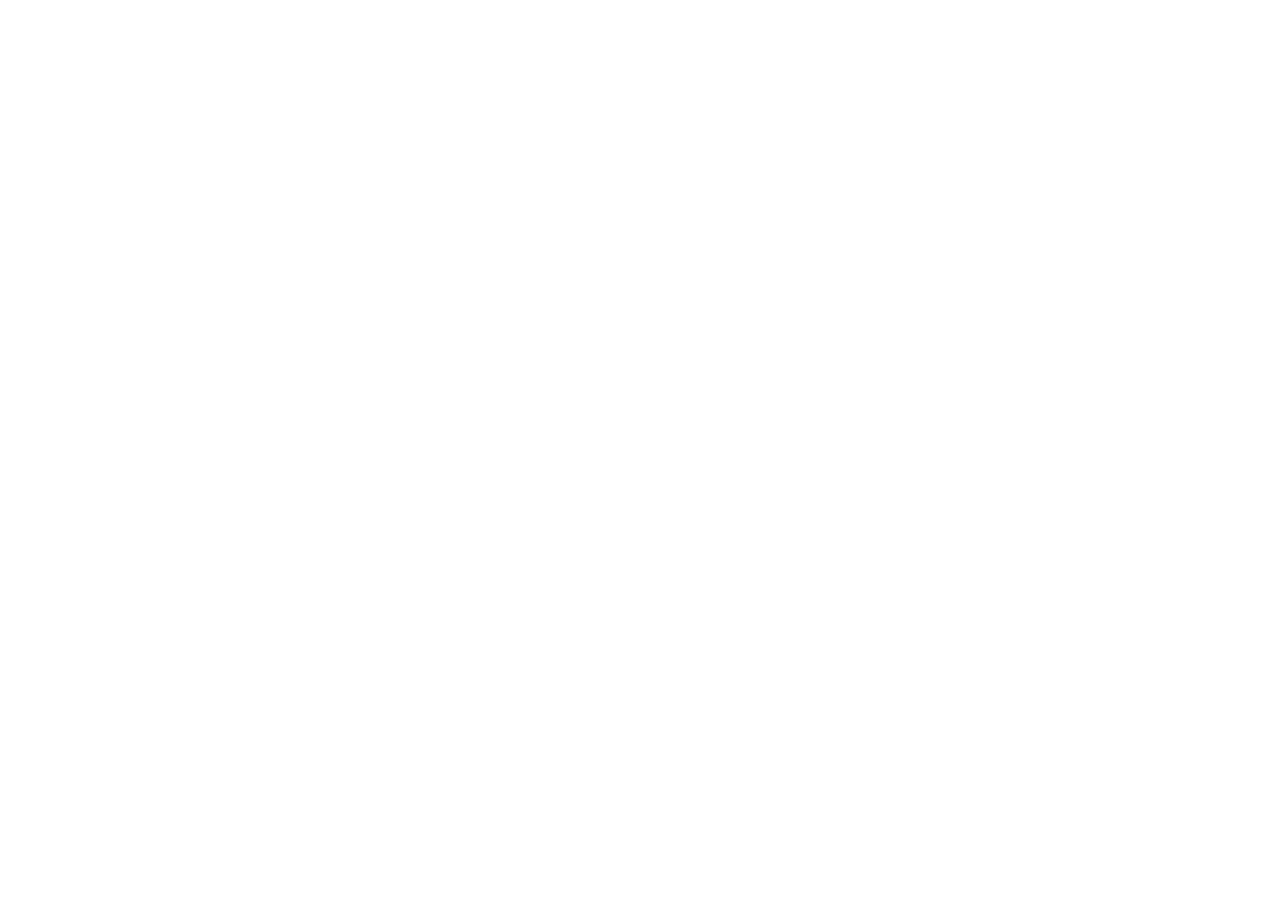
==== index.html @ bb3e1f76 "Update and rename index.php to index.html" ====
<!DOCTYPE html>
<html>
<head>
<title>Potato Place Isochat</title>
	<h1></h1>
</head>
<body>
</body>
</html>
<script src="https://ajax.googleapis.com/ajax/libs/jquery/3.2.1/jquery.min.js"></script>
<script>
$document.ready(function(){
	
});
	
</script>
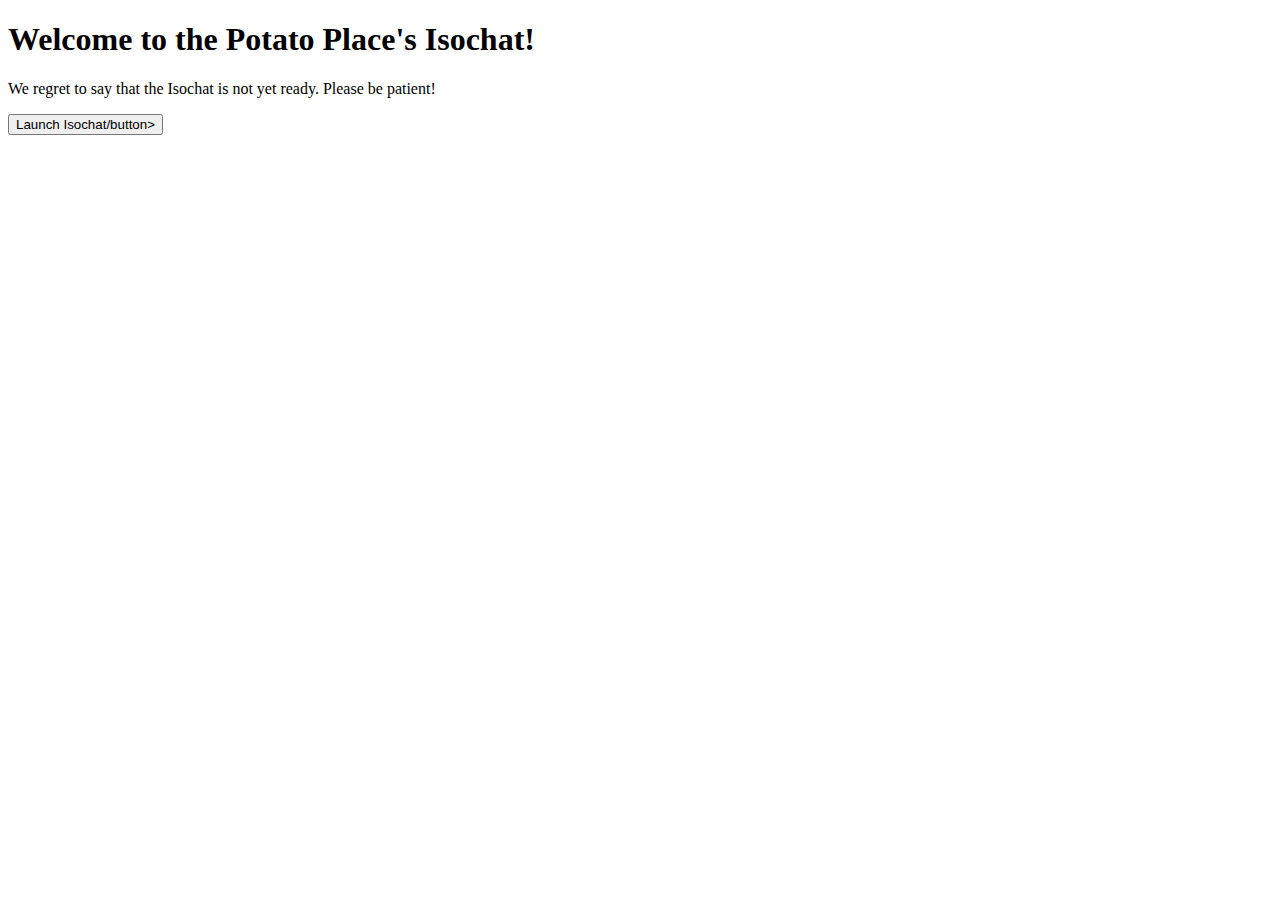
==== commit 2ca4ea24: "Update index.html" ====
--- a/index.html
+++ b/index.html
@@ -1,15 +1,22 @@
 <!DOCTYPE html>
 <html>
 <head>
+<link rel="stylesheet" type="text/css" href="//fonts.googleapis.com/css?family=Quicksand" />
 <title>Potato Place Isochat</title>
-	<h1></h1>
+	<h1>Welcome to the Potato Place's Isochat!</h1>
 </head>
 <body>
+	<p>We regret to say that the Isochat is not yet ready. Please be patient!</p>
+	<button>Launch Isochat/button>
 </body>
 </html>
 <script src="https://ajax.googleapis.com/ajax/libs/jquery/3.2.1/jquery.min.js"></script>
 <script>
-$document.ready(function(){
+$(document).ready(function(){
+	$("button").click(function(){
+		$("button").hide();
+	
+	});
 	
 });
 	
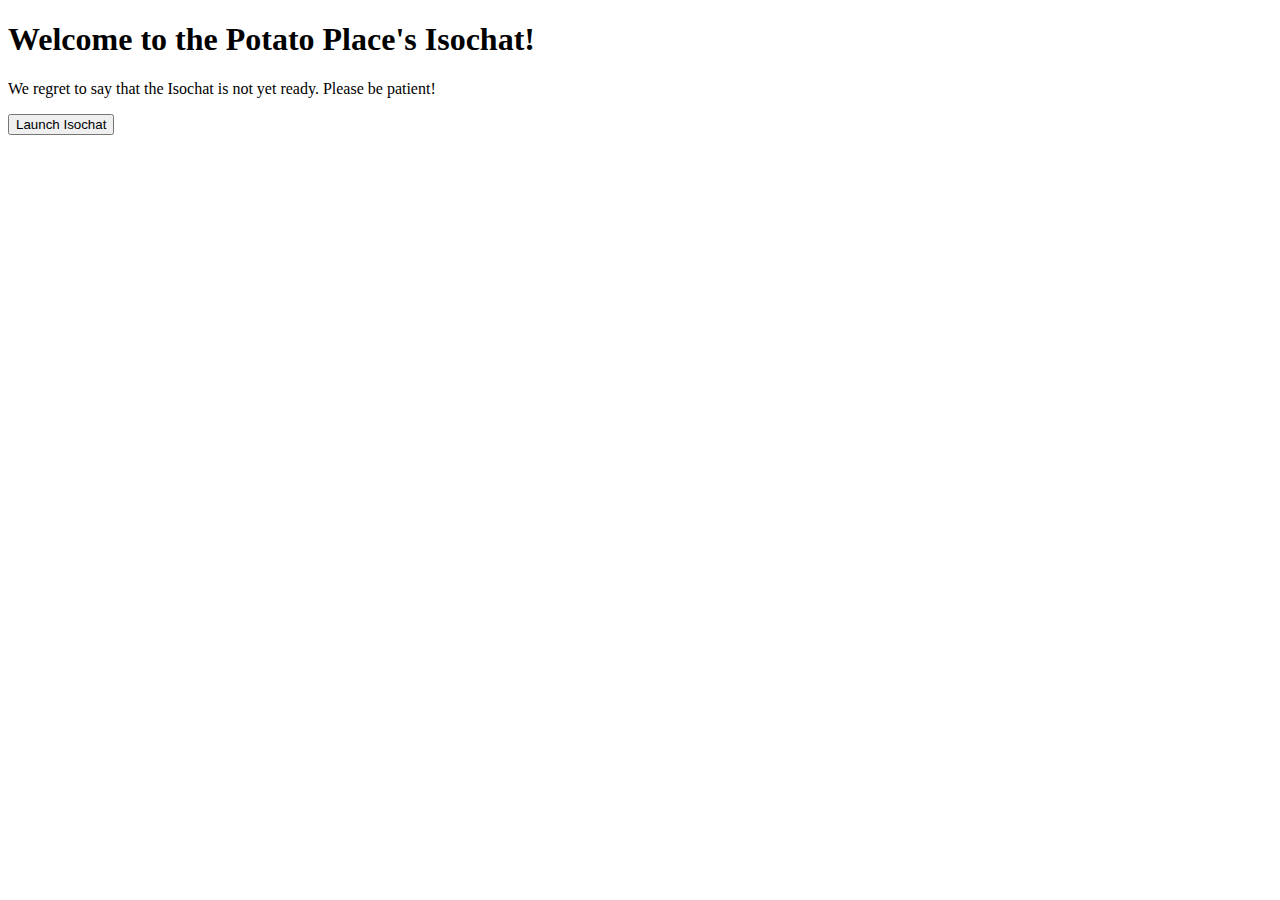
==== commit 510500de: "Update index.html" ====
--- a/index.html
+++ b/index.html
@@ -7,7 +7,7 @@
 </head>
 <body>
 	<p>We regret to say that the Isochat is not yet ready. Please be patient!</p>
-	<button>Launch Isochat/button>
+	<button>Launch Isochat</button>
 </body>
 </html>
 <script src="https://ajax.googleapis.com/ajax/libs/jquery/3.2.1/jquery.min.js"></script>
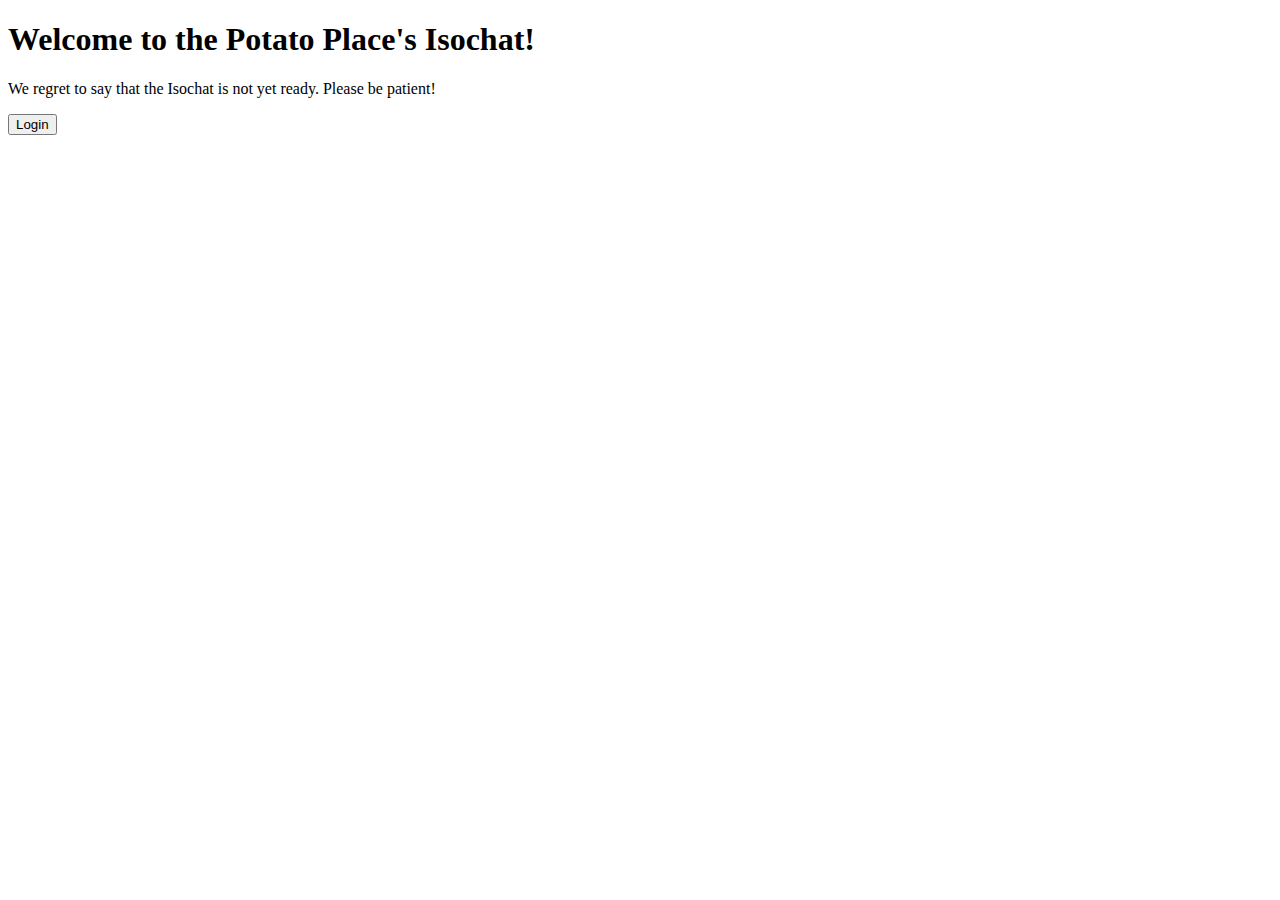
==== commit 1a325abb: "Update index.html" ====
--- a/index.html
+++ b/index.html
@@ -7,7 +7,9 @@
 </head>
 <body>
 	<p>We regret to say that the Isochat is not yet ready. Please be patient!</p>
-	<button>Launch Isochat</button>
+	<form action="chat.html">
+	<input type="submit" value="Login"></input>
+	</form>
 </body>
 </html>
 <script src="https://ajax.googleapis.com/ajax/libs/jquery/3.2.1/jquery.min.js"></script>
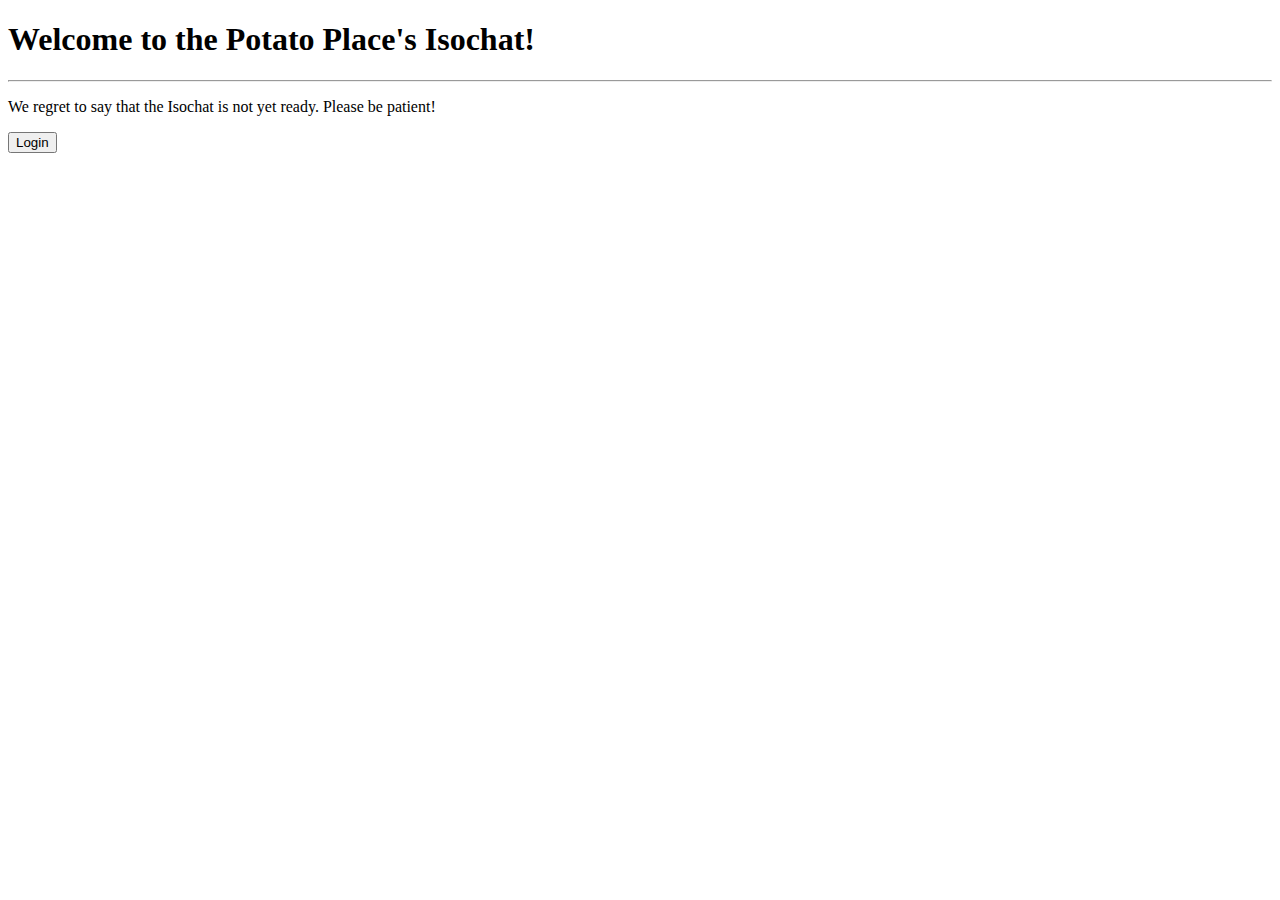
==== commit 7f568ef8: "Update index.html" ====
--- a/index.html
+++ b/index.html
@@ -1,19 +1,23 @@
 <!DOCTYPE html>
 <html>
 <head>
-<link rel="stylesheet" type="text/css" href="//fonts.googleapis.com/css?family=Quicksand" />
-<title>Potato Place Isochat</title>
-	<h1>Welcome to the Potato Place's Isochat!</h1>
+     <title>Potato Place Isochat</title>
 </head>
-<body>
-	<p>We regret to say that the Isochat is not yet ready. Please be patient!</p>
-	<form action="chat.html">
-	<input type="submit" value="Login"></input>
-	</form>
-</body>
+    <body>
+        <link rel="stylesheet" type="text/css" href="//fonts.googleapis.com/css?family=Quicksand" />
+        <div id="background">
+            <h1>Welcome to the Potato Place's Isochat!</h1>
+            <hr>
+        </div>
+	    <p>We regret to say that the Isochat is not yet ready. Please be patient!</p>
+	    <form action="chat.html">
+	        <input type="submit" value="Login" id="button"></input>
+	    </form>
+    </body>
 </html>
-<script src="https://ajax.googleapis.com/ajax/libs/jquery/3.2.1/jquery.min.js"></script>
-<script>
+
+<script src="https://ajax.googleapis.com/ajax/libs/jquery/3.2.1/jquery.min.js">
+
 $(document).ready(function(){
 	$("button").click(function(){
 		$("button").hide();
@@ -23,3 +27,8 @@
 });
 	
 </script>
+<style>
+#head {
+    background-color: #B7E2F0;
+}
+</style>
